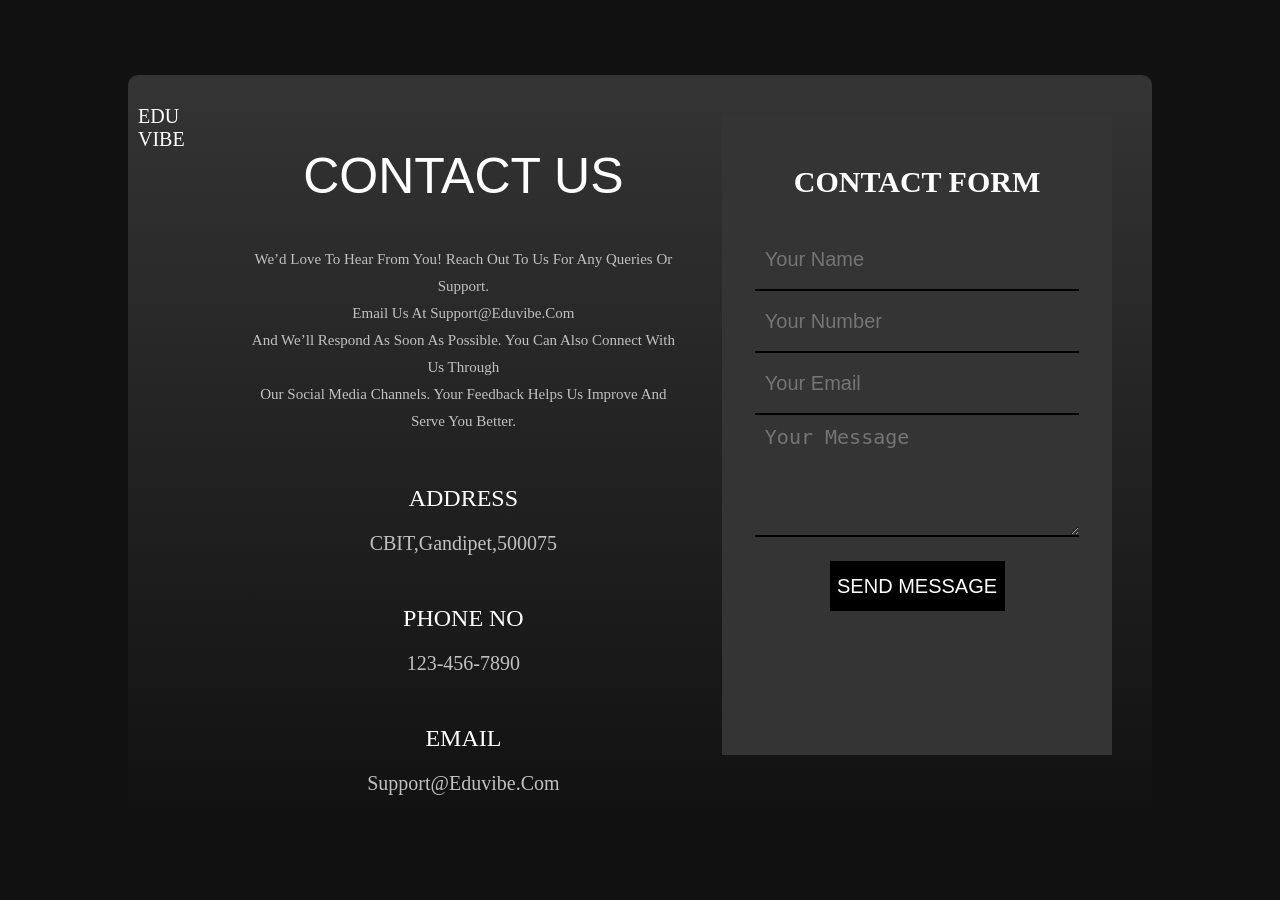
==== cantact.html @ 7f71d13d "adde cantact.html and cantact.css, and made changes to index.html to add a contact page and smooth s" ====
<!DOCTYPE html>
    <html lang="en">   
        <head>
            <meta charset="UTF-8">
            <meta http-equiv="X-UA-Compatible" content="IE=edge">
            <meta name="viewport" content="width=device-width, initial-scale=1.0">
            <link rel="stylesheet" href="cantact.css">
            <link href="https://fonts.googleapis.com/css2?family=Montserrat:wght@300;400;600&display=swap" rel="stylesheet">
            <title>Contact Us</title>
        </head>
        <body>
            <div class="main">
                <p>edu<br>vibe</p>
                <div class="text">
                    <h2 class="h11">Contact Us</h2>
                    <p class="p11">We’d love to hear from you! Reach out to us for any queries or support.<br>
                    Email us at support@eduvibe.com<br>
                    and we’ll respond as soon as possible.
                    You can also connect with us through <br>our social media channels.
                    Your feedback helps us improve and serve you better.</p>
                    <h2>address</h2>

                    <p>CBIT,gandipet,500075</p>
                    <h2>phone no</h2>

                    <p>123-456-7890</p> 
                    <h2>email</h2>

                    <p>support@eduvibe.com</p>
                </div>
                <div class="details">
                    <h3>contact form</h3>
                    <form action="#" method="post">
                        <input type="text" name="name" placeholder="your Name" required><br>
                        <input type="number" name="number" placeholder="your Number" required><br>
                        <input type="email" name="email" placeholder="your Email" required><br>
                        <textarea name="message" placeholder="your Message" required></textarea><br>
                        <button type="submit">Send message</button>
                    </form>
                </div>
            </div>
        </body>
</html>
---- cantact.css ----
body{
    background-color:#111111;
    width: 100%;
    height: 100vh;
    display: flex;
    justify-content: center;
    align-items: center;
    padding: 0px;
    margin: 0px;
    box-sizing: border-box;
}
.main{
    width:80%;
    height:content;
    background:linear-gradient(to top,#111111,#343434);
    display: flex;
    padding-bottom: 30px;
     border-radius: 10px;
}
.main p{
    color:white;
    font-size: 20px;
    padding:10px;
    text-transform: uppercase;
   
}

.text{
    color:white;
    width:50%;
    text-align: center;
    padding-left:50px;
}
.h11{
    
    font-size:50px;
    font-weight:600;
    font-family: 'Open Sans ',sans-serif;
}
.text h2{
    font-weight: lighter;
    text-transform: uppercase;
    padding-top: 30px;
}
.text .p11{
    font-size:15px;
    font-weight: 500;
    line-height: 27px;
    text-transform: capitalize;
    color: #c1c1c1;
}
.text p{
    margin:0px;
    padding:0px;
    color: #c1c1c1;
    text-transform: capitalize;
}
.details{
    width:40%;
    margin:40px;
    height:content;
    background-color: #343434;
    padding: 20px;
    text-align: center;
}
input{
    width:87%;
    height: 40px;
    font-size: 20px;
    padding: 10px;
    text-transform: capitalize;
    background-color: transparent;
    border: none;
    border-bottom: 2px solid black;
}
textarea{
    width:87%;
    height: 100px;
    font-size: 20px;
    padding: 10px;
    text-transform: capitalize;
    background-color: transparent;
    border: none;
    border-bottom: 2px solid black;
}
button{
    width:50%;
    height:50px;
    margin-top:20px;
    font-size: 20px;
    text-transform: uppercase;
    background-color: black;
    color: white;
    border: none;

}
.details h3{
    color:white;
    text-transform: uppercase;
    font-weight:bolder;
    font-size: 30px;
}
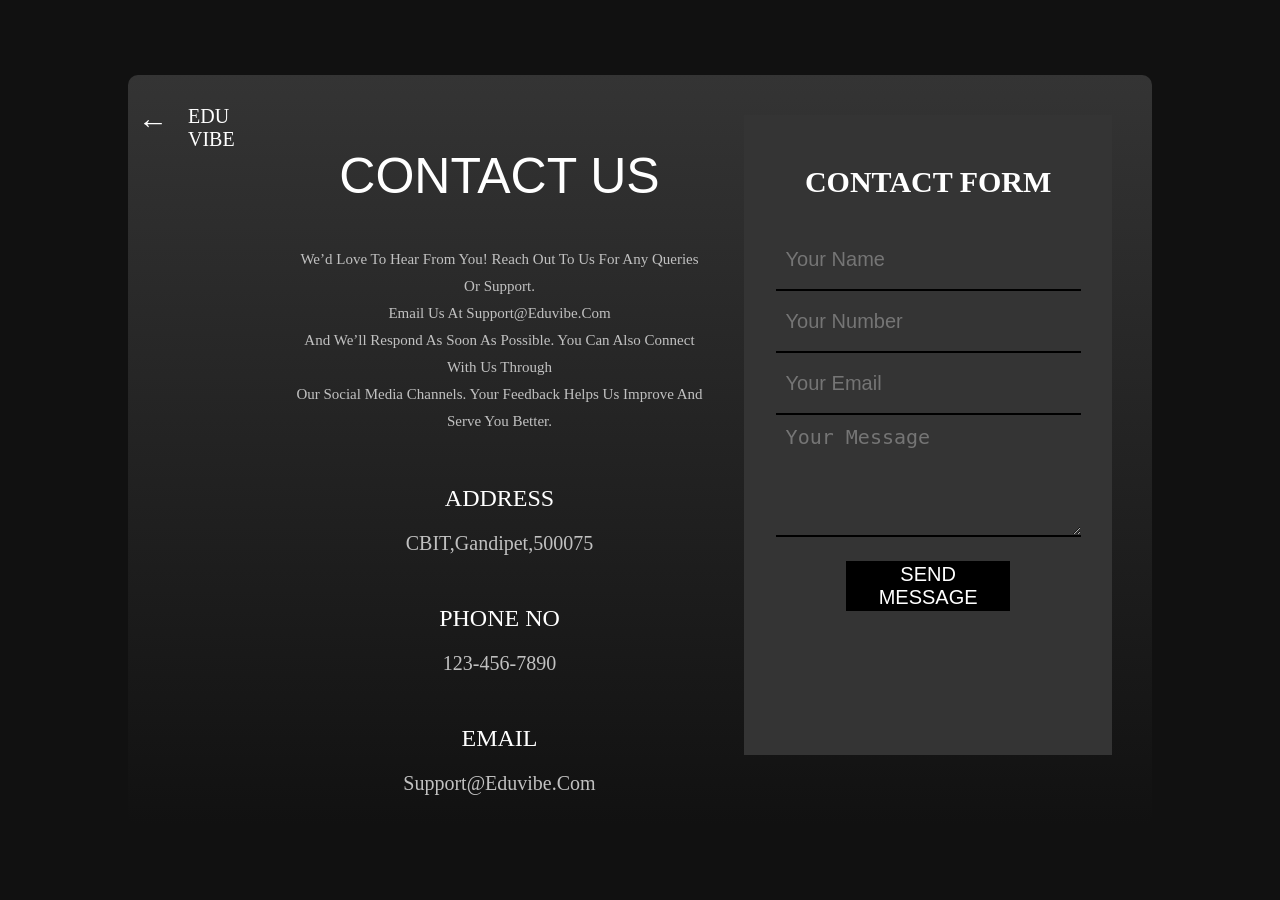
==== commit c7a265f0: "structured images" ====
--- a/cantact.html
+++ b/cantact.html
@@ -10,6 +10,7 @@
         </head>
         <body>
             <div class="main">
+                <p><a href="index.html">&#8592;</a></p>
                 <p>edu<br>vibe</p>
                 <div class="text">
                     <h2 class="h11">Contact Us</h2>
--- a/cantact.css
+++ b/cantact.css
@@ -100,3 +100,13 @@
     font-weight:bolder;
     font-size: 30px;
 }
+p a{
+    color:white;
+    text-decoration:none;
+    font-size: 30px;
+     transition: transform 0.3s ease;
+     display: inline-block;
+}
+p a:hover{
+    transform: scale(1.5);
+}
